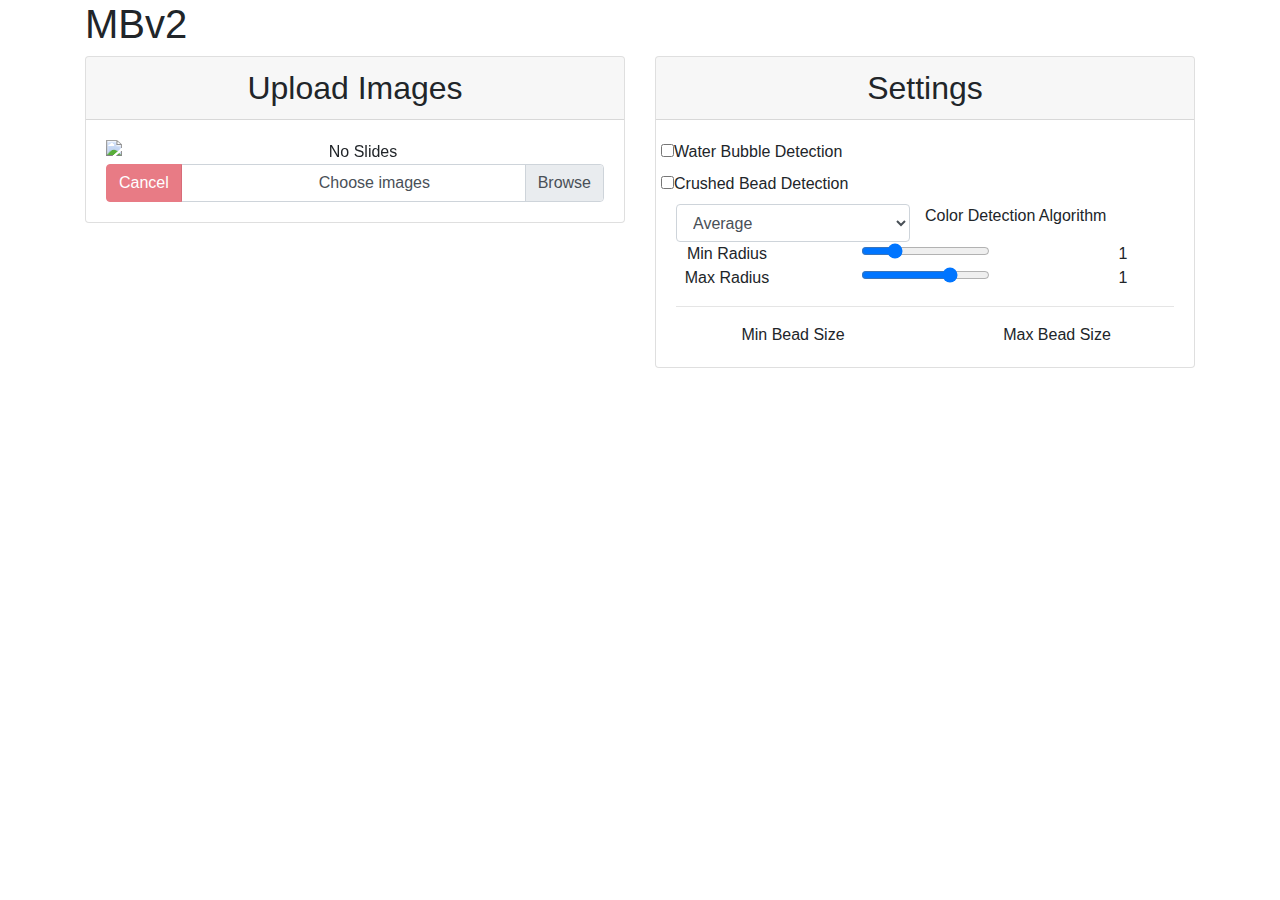
==== Server/templates/index.html @ 4d7cbe01 "Change default circle sizes on homepage and remove <<<<HEAD from merge" ====
<!-- MIT License

Copyright (c) 2018 LiamZ96

Permission is hereby granted, free of charge, to any person obtaining a copy
of this software and associated documentation files (the "Software"), to deal
in the Software without restriction, including without limitation the rights
to use, copy, modify, merge, publish, distribute, sublicense, and/or sell
copies of the Software, and to permit persons to whom the Software is
furnished to do so, subject to the following conditions:

The above copyright notice and this permission notice shall be included in all
copies or substantial portions of the Software.

THE SOFTWARE IS PROVIDED "AS IS", WITHOUT WARRANTY OF ANY KIND, EXPRESS OR
IMPLIED, INCLUDING BUT NOT LIMITED TO THE WARRANTIES OF MERCHANTABILITY,
FITNESS FOR A PARTICULAR PURPOSE AND NONINFRINGEMENT. IN NO EVENT SHALL THE
AUTHORS OR COPYRIGHT HOLDERS BE LIABLE FOR ANY CLAIM, DAMAGES OR OTHER
LIABILITY, WHETHER IN AN ACTION OF CONTRACT, TORT OR OTHERWISE, ARISING FROM,
OUT OF OR IN CONNECTION WITH THE SOFTWARE OR THE USE OR OTHER DEALINGS IN THE
SOFTWARE. -->

<!DOCTYPE html>
<html>
    <head>
        <meta charset='utf-8'>
        <title>MBv2</title>
        <link rel='stylesheet' type='text/css' href='/resources/css/index.css'>
        <link rel='stylesheet' href='https://maxcdn.bootstrapcdn.com/bootstrap/4.0.0/css/bootstrap.min.css' integrity='sha384-Gn5384xqQ1aoWXA+058RXPxPg6fy4IWvTNh0E263XmFcJlSAwiGgFAW/dAiS6JXm' crossorigin='anonymous'>
    </head>
    <body>
        <div id='overlay' class='d-none'>
            <img src='/resources/imgs/spinner.gif' alt='spinner' class='spinner'/>
        </div>
        <div class='container'>
            <h1>MBv2</h1>
            <div id='alert-container'></div>
            <div class='row'>
                <div class='col-6 text-center'>
                    <div class='card'>
                        <div class='card-header'><h2 class='mb-0'>Upload Images</h2></div>
                        <div class='card-body'>
                            <div id='slide-carousel' class='carousel slide' data-ride='carousel'>
                                <div id='slide-holder' class='carousel-inner'>
                                    <div class='carousel-item active'>
                                        <img id='img-placeholder' class='d-block w-100' src='/resources/imgs/no-slides.jpg' alt='No Slides'/>
                                    </div>
                                </div>
                                <a class='carousel-control-prev d-none' href='#slide-carousel' role='button' data-slide='prev'>
                                    <span class='carousel-control-prev-icon' aria-hidden='true'></span>
                                    <span class='sr-only'>Previous</span>
                                </a>
                                <a class='carousel-control-next d-none' href='#slide-carousel' role='button' data-slide='next'>
                                    <span class='carousel-control-next-icon' aria-hidden='true'></span>
                                    <span class='sr-only'>Next</span>
                                </a>
                            </div>
                            <form id='image-form' enctype='multipart/form-data'>
                                <div class='input-group'>
                                    <div class='input-group-prepend'>
                                        <button class='btn btn-danger cancel-btn' type='button' id='cancel-images' disabled>Cancel</button>
                                    </div>
                                    <div class='custom-file'>
                                        <input id='image-upload' type='file' class='custom-file-input' name='images' accept='image/jpeg,image/png' multiple>
                                        <label id='image-label' class='custom-file-label pr-5' for='image-upload'>Choose images</label>
                                    </div>
                                </div>
                                <input id='img-mag-input' type='hidden' name='mag-level' value='4X' />
                            </form>
                        </div>
                    </div>
                </div>
                <div class='col-6 text-center'>
                    <div class='card'>
                        <div class='card-header'><h2 class='mb-0'>Settings</h2></div>

                        <div class='card-body'>
                            <!-- Toggle for water bubbles -->
                            <div class='row extra-margin-left'>
                                <label class="switch">
                                    <input type="checkbox">
                                    <span class="slider round"></span>
                                </label>
                                <span class='toggle-label'>Water Bubble Detection</span>
                            </div>

                            <!-- Toggle for Crushed Beads -->
                            <div class='row extra-margin-left'>
                                <label class="switch">
                                    <input id="crushed-bead-checkbox" type="checkbox">
                                    <span class="slider round"></span>
                                </label>
                                <span class='toggle-label'>Crushed Bead Detection</span>
                            </div>

                            <!-- Dropdown for Color Algorithm selection -->
                            <div class='row setting-row extra-margin-left'>
                                <!--<div class="dropdown">
                                    <button class="btn btn-secondary dropdown-toggle" type="button" id="dropdownMenuButton" data-toggle="dropdown" aria-haspopup="true" aria-expanded="false">
                                    Bead Color Algorithm
                                    </button>
                                    <div class="dropdown-menu" aria-labelledby="dropdownMenuButton">
                                        <a class="dropdown-item" href="#">4 Corners</a>
                                        <a class="dropdown-item" href="#">Middle 10%</a>
                                        <a class="dropdown-item" href="#">Something else here</a>
                                    </div>
                                </div> -->
                                <div class='col-6'>
                                    <select class="form-control" id="color-algorithm-selection">
                                        <option value="avg">Average</option>
                                        <option value="mid">Middle 10%</option>
                                        <option value="corner">4 Corners</option>
                                        <option value="rad">Radius Average</option>
                                    </select>
                                </div>
                                <span class='select-label'>Color Detection Algorithm</span>
                            </div>

                            <!-- Sliders for minimum and maximum bead sizes -->
                            <div class='row setting-row'>
                                    <div class='col-3'>
                                        <span>Min Radius</span>
                                    </div>
                                    <div class='col-6'>
                                        <div class="slidecontainer">
                                            <input type="range" min="1" max="125" value="30" class="slidebar" id="min-size-slider">
                                        </div>
                                    </div>
                                    <div class='col-3'>
                                        <span id='min-bead-value'>1</span>
                                    </div>
                            </div>

                            <div class='row'>
                                <div class='col-3'>
                                    <span>Max Radius</span>
                                </div>
                                <div class='col-6'>
                                    <div class="slidecontainer">
                                        <input type="range" min="1" max="125" value="90" class="slidebar" id="max-size-slider">
                                    </div>
                                </div>
                                <div class='col-3'>
                                    <span id='max-bead-value'>1</span>
                                </div>
                            </div>
                            <hr>
                            <div class="row">
                                <div class="col-6">
                                    <div>Min Bead Size</div>
                                    <div id="min-bead-circle" class="bead"></div>
                                </div>
                                <div class="col-6">
                                    <div>Max Bead Size</div>
                                    <div id="max-bead-circle" class="bead"></div>
                                </div>
                            </div>

                            <div class='row setting-row d-none' id="mag">
                                <div class='col-4'>Magnification</div>
                                <div class='col-3'>
                                    <select id='mag-select' class="custom-select" aria-describedby="mag-label">
                                        <option value="4x">4x</option>
                                        <option value="10x">10x</option>
                                    </select>
                                </div>
                            </div>


                        </div>
                    </div>
                </div>
            </div>
            <div class='row'>
                <div class='col-6 offset-3 my-3'>
                    <button id='multiple-submit' class='btn btn-primary btn-lg btn-block d-none'>Upload Multiple Images</button>
                    <button id='single-submit' class='btn btn-primary btn-lg btn-block d-none'>Upload Single Image / Map</button>
                </div>
            </div>
        </div>
        <script src='https://code.jquery.com/jquery-3.2.1.min.js'></script>
        <script src="https://ajax.googleapis.com/ajax/libs/jqueryui/1.12.1/jquery-ui.min.js">
        <script src='https://cdnjs.cloudflare.com/ajax/libs/popper.js/1.14.3/umd/popper.min.js' integrity='sha384-ZMP7rVo3mIykV+2+9J3UJ46jBk0WLaUAdn689aCwoqbBJiSnjAK/l8WvCWPIPm49' crossorigin='anonymous'></script>
        <script src='https://stackpath.bootstrapcdn.com/bootstrap/4.1.3/js/bootstrap.min.js' integrity='sha384-ChfqqxuZUCnJSK3+MXmPNIyE6ZbWh2IMqE241rYiqJxyMiZ6OW/JmZQ5stwEULTy' crossorigin='anonymous'></script>
        <script src='/resources/js/index.js'></script>
    </body>
</html>
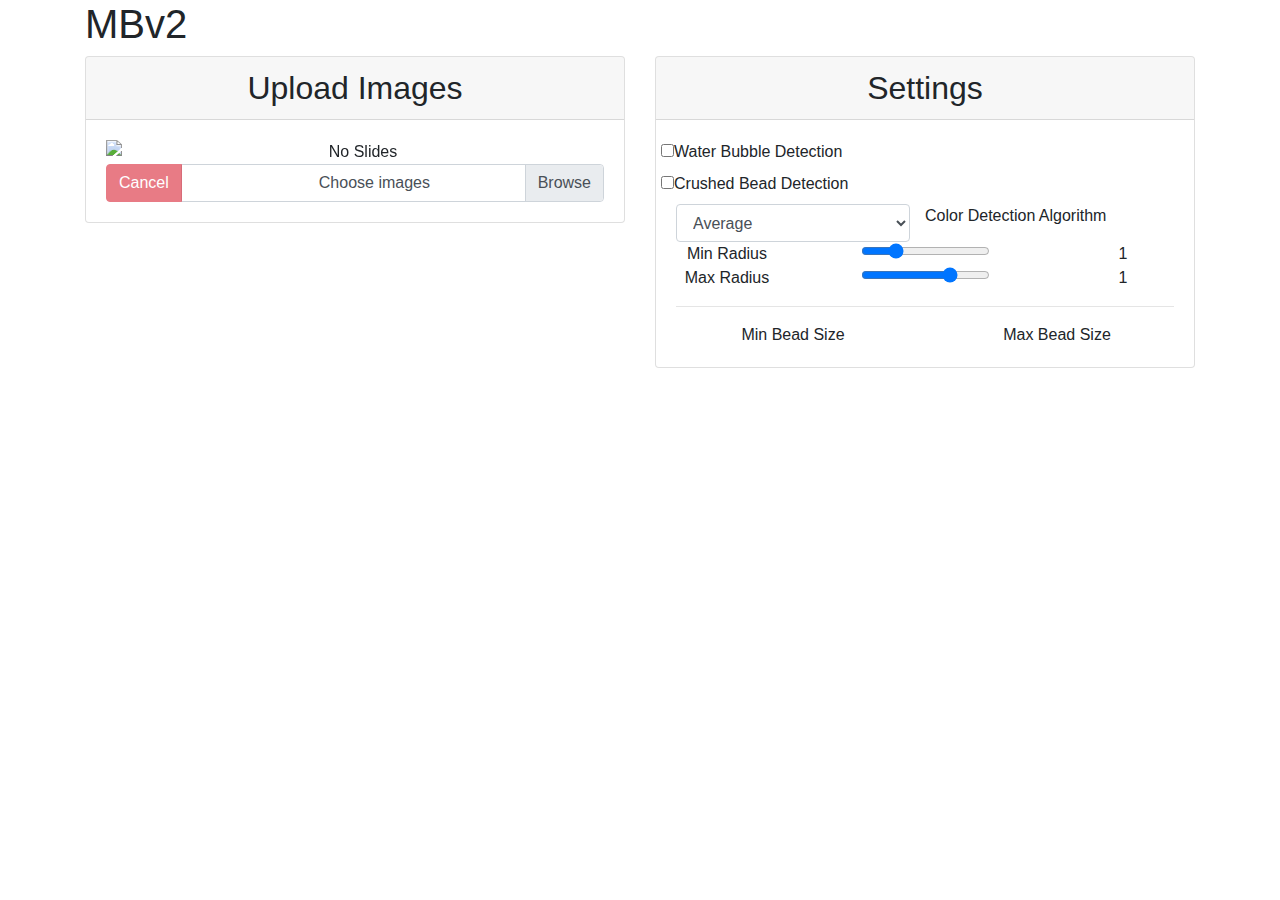
==== commit ad53d1f8: "Demo testing." ====
--- a/Server/templates/index.html
+++ b/Server/templates/index.html
@@ -123,7 +123,7 @@
                                     </div>
                                     <div class='col-6'>
                                         <div class="slidecontainer">
-                                            <input type="range" min="1" max="125" value="30" class="slidebar" id="min-size-slider">
+                                            <input type="range" min="0" max="125" value="30" class="slidebar" id="min-size-slider">
                                         </div>
                                     </div>
                                     <div class='col-3'>
@@ -137,7 +137,7 @@
                                 </div>
                                 <div class='col-6'>
                                     <div class="slidecontainer">
-                                        <input type="range" min="1" max="125" value="90" class="slidebar" id="max-size-slider">
+                                        <input type="range" min="0" max="125" value="90" class="slidebar" id="max-size-slider">
                                     </div>
                                 </div>
                                 <div class='col-3'>
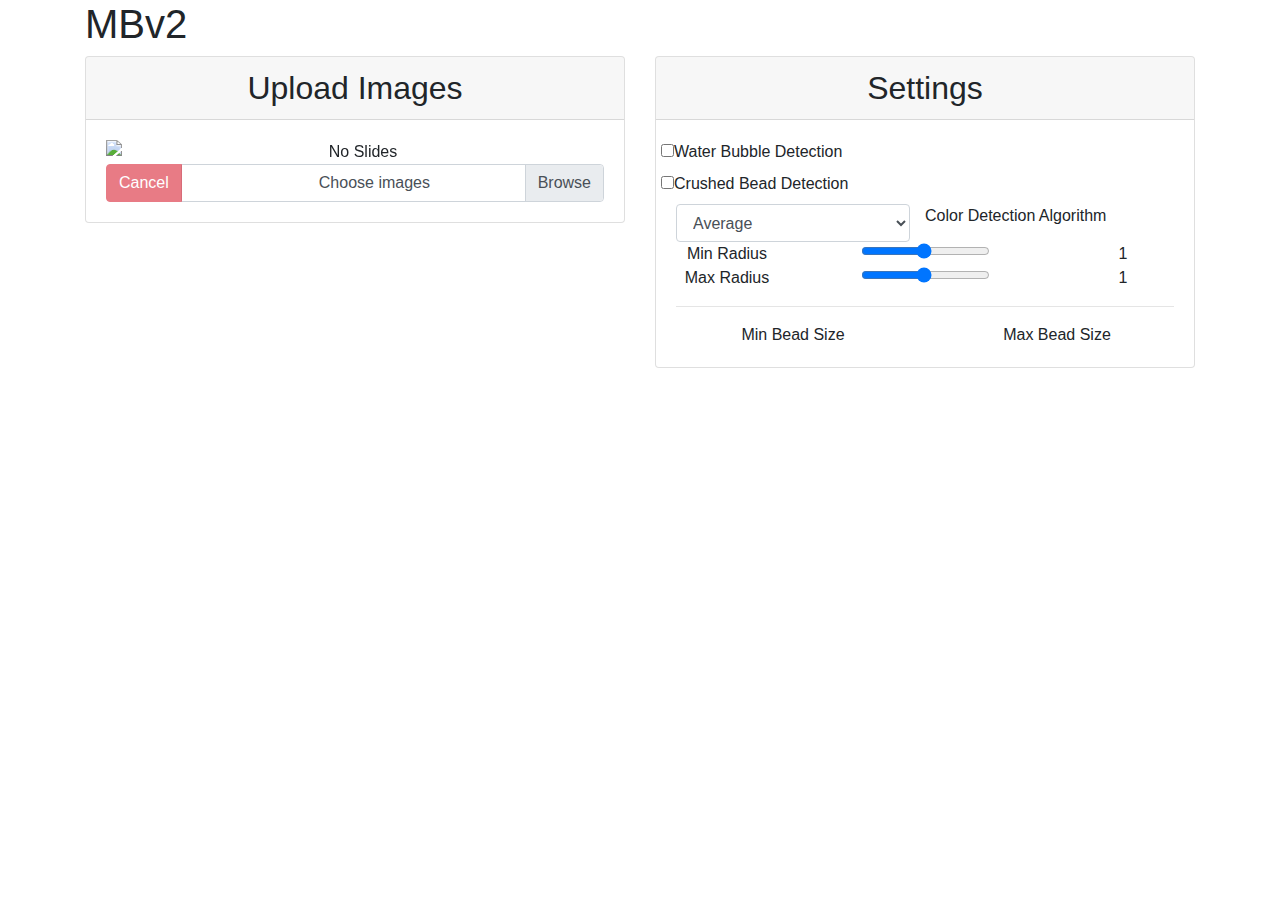
==== commit 50c72d99: "Merge dev into pat732" ====
--- a/Server/templates/index.html
+++ b/Server/templates/index.html
@@ -123,7 +123,7 @@
                                     </div>
                                     <div class='col-6'>
                                         <div class="slidecontainer">
-                                            <input type="range" min="0" max="125" value="30" class="slidebar" id="min-size-slider">
+                                            <input type="range" min="1" max="125" value="62" class="slidebar" id="min-size-slider">
                                         </div>
                                     </div>
                                     <div class='col-3'>
@@ -137,7 +137,7 @@
                                 </div>
                                 <div class='col-6'>
                                     <div class="slidecontainer">
-                                        <input type="range" min="0" max="125" value="90" class="slidebar" id="max-size-slider">
+                                        <input type="range" min="1" max="125" value="62" class="slidebar" id="max-size-slider">
                                     </div>
                                 </div>
                                 <div class='col-3'>
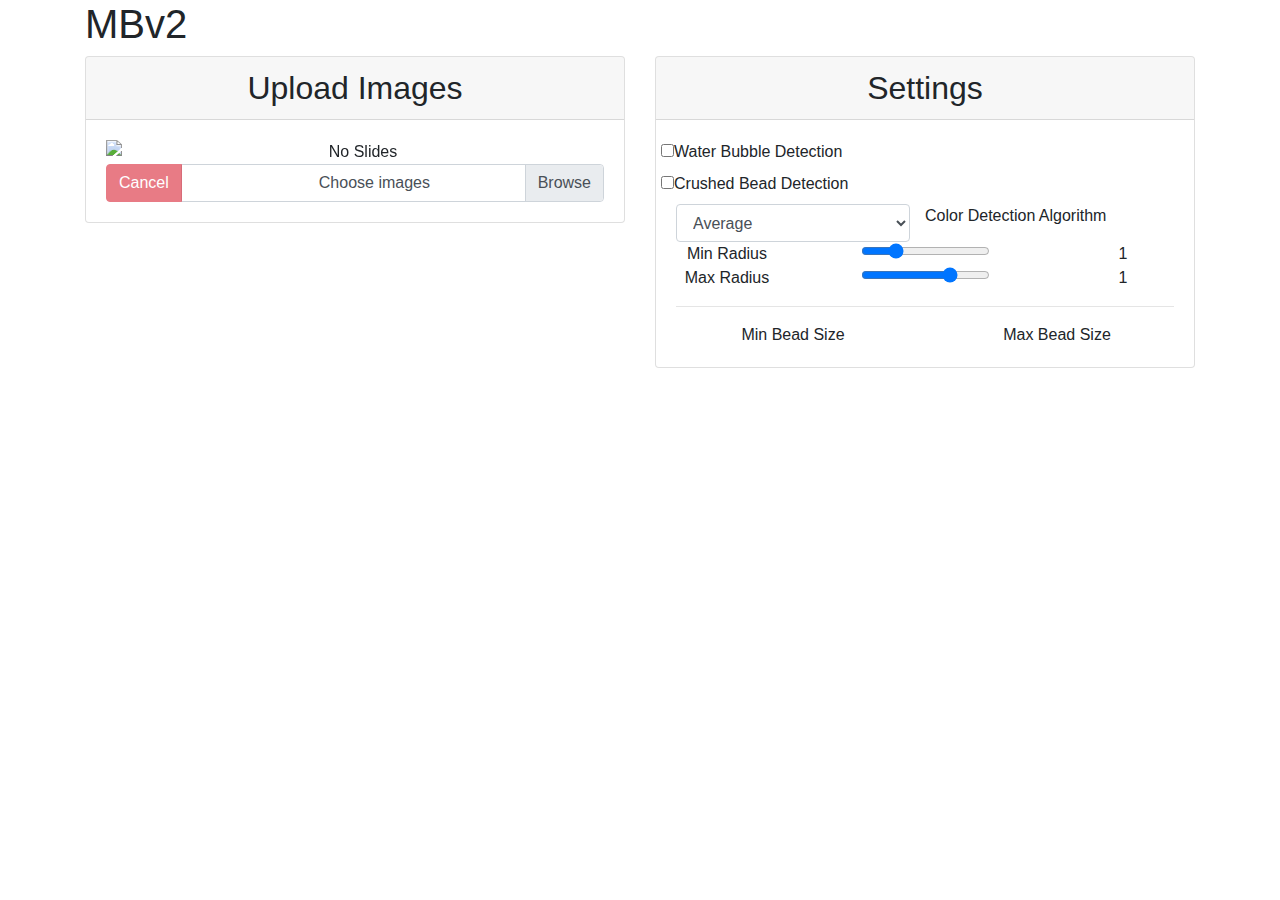
==== commit 78876359: "Do some big work on tests" ====
--- a/Server/templates/index.html
+++ b/Server/templates/index.html
@@ -78,7 +78,7 @@
                             <!-- Toggle for water bubbles -->
                             <div class='row extra-margin-left'>
                                 <label class="switch">
-                                    <input type="checkbox">
+                                    <input id = "water-bubble-checkbox" type="checkbox">
                                     <span class="slider round"></span>
                                 </label>
                                 <span class='toggle-label'>Water Bubble Detection</span>
@@ -123,7 +123,7 @@
                                     </div>
                                     <div class='col-6'>
                                         <div class="slidecontainer">
-                                            <input type="range" min="1" max="125" value="62" class="slidebar" id="min-size-slider">
+                                            <input type="range" min="0" max="125" value="30" class="slidebar" id="min-size-slider">
                                         </div>
                                     </div>
                                     <div class='col-3'>
@@ -137,7 +137,7 @@
                                 </div>
                                 <div class='col-6'>
                                     <div class="slidecontainer">
-                                        <input type="range" min="1" max="125" value="62" class="slidebar" id="max-size-slider">
+                                        <input type="range" min="0" max="125" value="90" class="slidebar" id="max-size-slider">
                                     </div>
                                 </div>
                                 <div class='col-3'>
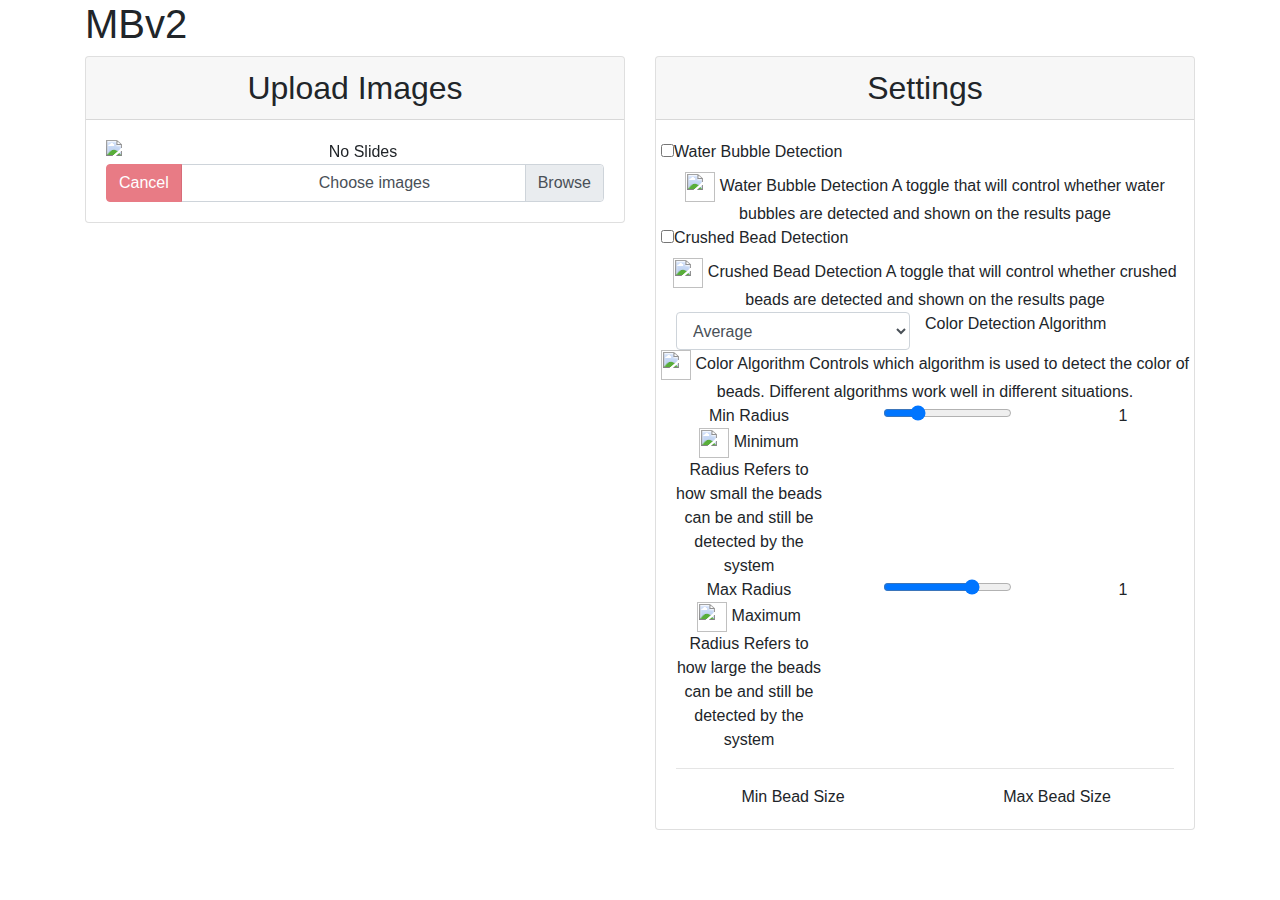
==== commit 0609fcc6: "make minor changes including adding tooltips" ====
--- a/Server/templates/index.html
+++ b/Server/templates/index.html
@@ -82,6 +82,13 @@
                                     <span class="slider round"></span>
                                 </label>
                                 <span class='toggle-label'>Water Bubble Detection</span>
+                                <div class="result-tooltip">
+                                    <img src='/resources/imgs/tooltip.png' height=30 width=30/>
+                                    <span class="tooltiptext">
+                                        <span class='tooltip-header'>Water Bubble Detection</span>
+                                        A toggle that will control whether water bubbles are detected and shown on the results page
+                                    </span>
+                                </div>
                             </div>
 
                             <!-- Toggle for Crushed Beads -->
@@ -91,20 +98,17 @@
                                     <span class="slider round"></span>
                                 </label>
                                 <span class='toggle-label'>Crushed Bead Detection</span>
+                                <div class="result-tooltip">
+                                    <img src='/resources/imgs/tooltip.png' height=30 width=30/>
+                                    <span class="tooltiptext">
+                                        <span class='tooltip-header'>Crushed Bead Detection</span>
+                                        A toggle that will control whether crushed beads are detected and shown on the results page
+                                    </span>
+                                </div>
                             </div>
 
                             <!-- Dropdown for Color Algorithm selection -->
                             <div class='row setting-row extra-margin-left'>
-                                <!--<div class="dropdown">
-                                    <button class="btn btn-secondary dropdown-toggle" type="button" id="dropdownMenuButton" data-toggle="dropdown" aria-haspopup="true" aria-expanded="false">
-                                    Bead Color Algorithm
-                                    </button>
-                                    <div class="dropdown-menu" aria-labelledby="dropdownMenuButton">
-                                        <a class="dropdown-item" href="#">4 Corners</a>
-                                        <a class="dropdown-item" href="#">Middle 10%</a>
-                                        <a class="dropdown-item" href="#">Something else here</a>
-                                    </div>
-                                </div> -->
                                 <div class='col-6'>
                                     <select class="form-control" id="color-algorithm-selection">
                                         <option value="avg">Average</option>
@@ -114,14 +118,29 @@
                                     </select>
                                 </div>
                                 <span class='select-label'>Color Detection Algorithm</span>
+                                <div class="result-tooltip">
+                                    <img src='/resources/imgs/tooltip.png' height=30 width=30/>
+                                    <span class="tooltiptext">
+                                        <span class='tooltip-header'>Color Algorithm</span>
+                                        Controls which algorithm is used to detect the color of beads. 
+                                        Different algorithms work well in different situations.
+                                    </span>
+                                </div>
                             </div>
 
                             <!-- Sliders for minimum and maximum bead sizes -->
                             <div class='row setting-row'>
-                                    <div class='col-3'>
+                                    <div class='col-4'>
                                         <span>Min Radius</span>
-                                    </div>
-                                    <div class='col-6'>
+                                        <div class="result-tooltip">
+                                            <img src='/resources/imgs/tooltip.png' height=30 width=30/>
+                                            <span class="tooltiptext">
+                                                <span class='tooltip-header'>Minimum Radius</span>
+                                                Refers to how small the beads can be and still be detected by the system
+                                            </span>
+                                        </div>
+                                    </div>
+                                    <div class='col-5'>
                                         <div class="slidecontainer">
                                             <input type="range" min="0" max="125" value="30" class="slidebar" id="min-size-slider">
                                         </div>
@@ -132,10 +151,17 @@
                             </div>
 
                             <div class='row'>
-                                <div class='col-3'>
+                                <div class='col-4'>
                                     <span>Max Radius</span>
-                                </div>
-                                <div class='col-6'>
+                                    <div class="result-tooltip">
+                                        <img src='/resources/imgs/tooltip.png' height=30 width=30/>
+                                        <span class="tooltiptext">
+                                            <span class='tooltip-header'>Maximum Radius</span>
+                                            Refers to how large the beads can be and still be detected by the system
+                                        </span>
+                                    </div>
+                                </div>
+                                <div class='col-5'>
                                     <div class="slidecontainer">
                                         <input type="range" min="0" max="125" value="90" class="slidebar" id="max-size-slider">
                                     </div>
